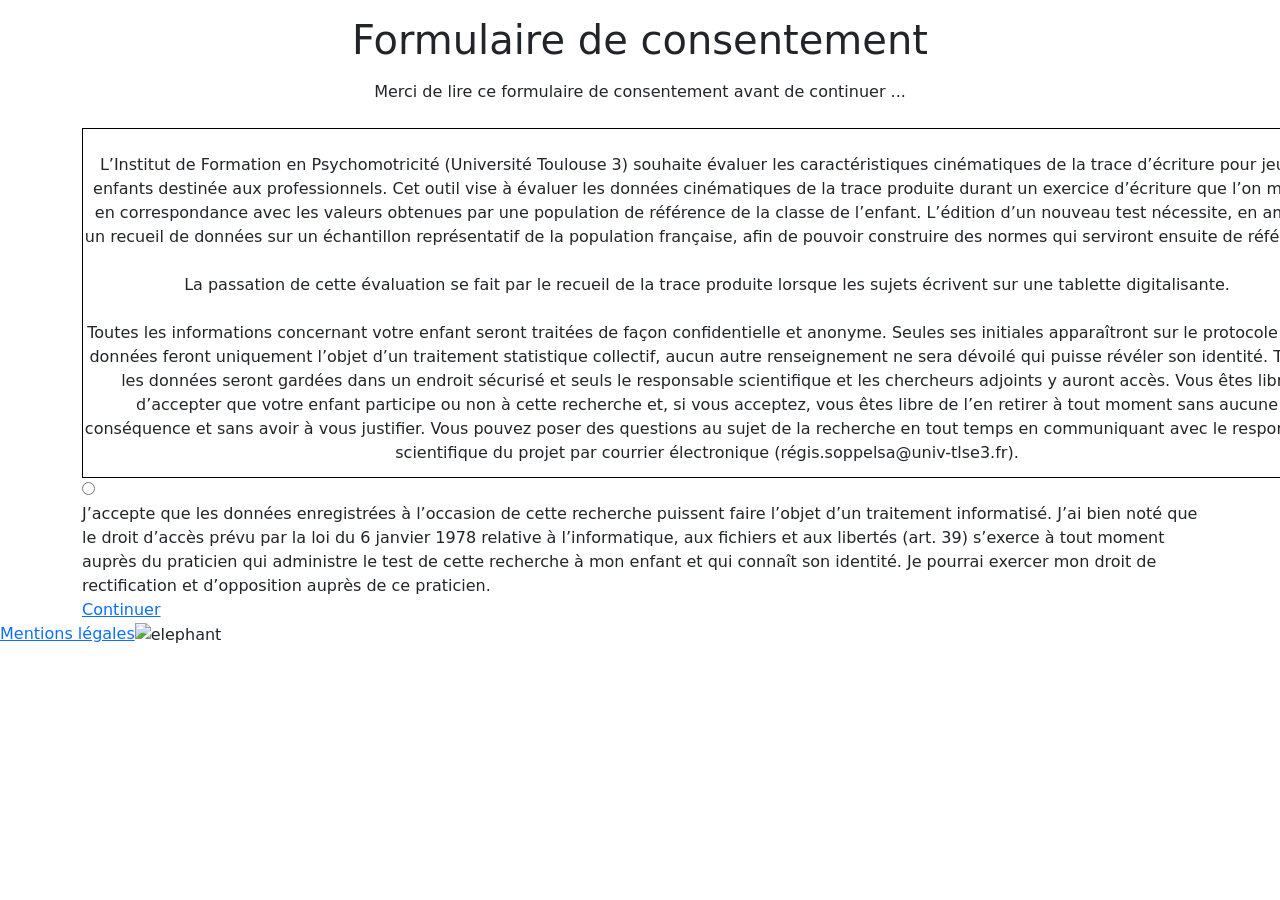
==== src/main/resources/templates/autorisation.html @ 93b54e1f "page autorisation" ====
<!DOCTYPE HTML>
<!DOCTYPE HTML>
<html xmlns:th="http://www.w3.org/1999/xhtml">
<head>
    <meta charset="UTF-8"/>
    <title>ISIS Dysgraphie</title>
    <link rel="stylesheet" href="/CSS/autorisation.css"/>
    <link href="https://cdn.jsdelivr.net/npm/bootstrap@5.1.3/dist/css/bootstrap.min.css" rel="stylesheet"
          integrity="sha384-1BmE4kWBq78iYhFldvKuhfTAU6auU8tT94WrHftjDbrCEXSU1oBoqyl2QvZ6jIW3" crossorigin="anonymous">
    <script src="https://cdn.jsdelivr.net/npm/@popperjs/core@2.10.2/dist/umd/popper.min.js"
            integrity="sha384-7+zCNj/IqJ95wo16oMtfsKbZ9ccEh31eOz1HGyDuCQ6wgnyJNSYdrPa03rtR1zdB"
            crossorigin="anonymous"></script>
    <script src="https://cdn.jsdelivr.net/npm/bootstrap@5.1.3/dist/js/bootstrap.min.js"
            integrity="sha384-QJHtvGhmr9XOIpI6YVutG+2QOK9T+ZnN4kzFN1RtK3zEFEIsxhlmWl5/YESvpZ13"
            crossorigin="anonymous"></script>
</head>
<body>
   
    <form action="/saveInfos" onclick="verif()">
<div class="container" id="autorisation">
    <div class="text-center">
        <h1 class="m-3" >Formulaire de consentement</h1>
        <div > Merci de lire ce formulaire de consentement avant de continuer ... </div><br>
            <div style="overflow:scroll; border:#000000 1px solid; width: 1250px; height: 350px;">
                <br>
L’Institut de Formation en Psychomotricité (Université Toulouse 3) souhaite évaluer les caractéristiques cinématiques de la trace d’écriture pour jeunes enfants destinée aux professionnels. Cet outil vise à évaluer les données cinématiques de la trace produite durant un exercice d’écriture que l’on mettra en correspondance avec les valeurs obtenues par une population de référence de la classe de l’enfant. L’édition d’un nouveau test nécessite, en amont, un recueil de données sur un échantillon représentatif de la population française, afin de pouvoir construire des normes qui serviront ensuite de référence. 
<br></br>
La passation de cette évaluation se fait par le recueil de la trace produite lorsque les sujets écrivent sur une tablette digitalisante.
<br></br>
Toutes les informations concernant votre enfant seront traitées de façon confidentielle et anonyme. Seules ses initiales apparaîtront sur le protocole et les données feront uniquement l’objet d’un traitement statistique collectif, aucun autre renseignement ne sera dévoilé qui puisse révéler son identité. Toutes les données seront gardées dans un endroit sécurisé et seuls le responsable scientifique et les chercheurs adjoints y auront accès. Vous êtes libre d’accepter que votre enfant participe ou non à cette recherche et, si vous acceptez, vous êtes libre de l’en retirer à tout moment sans aucune conséquence et sans avoir à vous justifier. Vous pouvez poser des questions au sujet de la recherche en tout temps en communiquant avec le responsable scientifique du projet par courrier électronique (régis.soppelsa@univ-tlse3.fr).
<br></br>
<b>Diffusion</b>
<br>
Cette recherche pourra être diffusée dans des colloques ou publiée dans des actes de colloque et des articles de revue académique.
<br></br>
<b>Participation à la recherche</b><br>
Si vous acceptez que votre enfant participe à cette recherche, veuillez compléter les informations ci-après et remettre ce formulaire signé au praticien qui lui administre le test. 
 </div>
</div>
        <div class="choix">
            <obligatoire/>
        <input type="radio" id="accept" name="groupe1" value='acceptation'>
        <label for="accept">J’accepte que les données enregistrées à l’occasion de cette recherche puissent faire l’objet d’un traitement informatisé. 
            J’ai bien noté que le droit d’accès prévu par la loi du 6 janvier 1978 relative à l’informatique, aux fichiers et aux libertés (art. 39) s’exerce à tout moment auprès du praticien qui administre le test de cette recherche à mon enfant et qui connaît son identité. 
            Je pourrai exercer mon droit de rectification et d’opposition auprès de ce praticien.</label>
    </div>
        <div class="bouton"><a href="/infosPatient">Continuer</a></div>
    </form>
</div>

   


<footer><a href="">Mentions légales</a><img id="elephant" src="/medias/elephant.png" alt="elephant"/></footer>
</body>
</html>
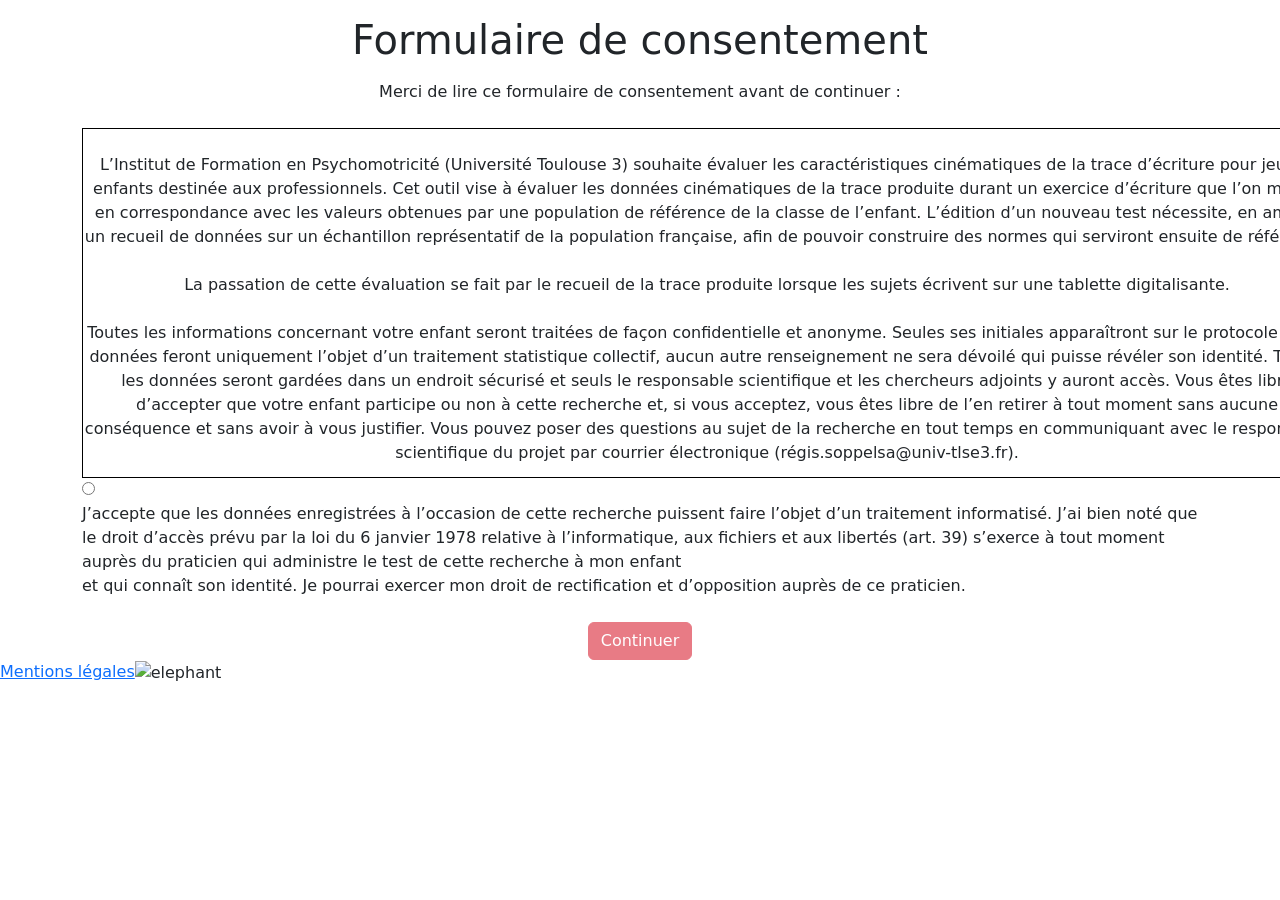
==== commit 28ee08da: "page resultat BHK" ====
--- a/src/main/resources/templates/autorisation.html
+++ b/src/main/resources/templates/autorisation.html
@@ -1,56 +1,68 @@
 <!DOCTYPE HTML>
 <!DOCTYPE HTML>
 <html xmlns:th="http://www.w3.org/1999/xhtml">
-<head>
-    <meta charset="UTF-8"/>
-    <title>ISIS Dysgraphie</title>
-    <link rel="stylesheet" href="/CSS/autorisation.css"/>
-    <link href="https://cdn.jsdelivr.net/npm/bootstrap@5.1.3/dist/css/bootstrap.min.css" rel="stylesheet"
-          integrity="sha384-1BmE4kWBq78iYhFldvKuhfTAU6auU8tT94WrHftjDbrCEXSU1oBoqyl2QvZ6jIW3" crossorigin="anonymous">
-    <script src="https://cdn.jsdelivr.net/npm/@popperjs/core@2.10.2/dist/umd/popper.min.js"
-            integrity="sha384-7+zCNj/IqJ95wo16oMtfsKbZ9ccEh31eOz1HGyDuCQ6wgnyJNSYdrPa03rtR1zdB"
-            crossorigin="anonymous"></script>
-    <script src="https://cdn.jsdelivr.net/npm/bootstrap@5.1.3/dist/js/bootstrap.min.js"
-            integrity="sha384-QJHtvGhmr9XOIpI6YVutG+2QOK9T+ZnN4kzFN1RtK3zEFEIsxhlmWl5/YESvpZ13"
-            crossorigin="anonymous"></script>
-</head>
-<body>
-   
-    <form action="/saveInfos" onclick="verif()">
+    <head>
+        <meta charset="UTF-8"/>
+        <title>ISIS Dysgraphie</title>
+        <link rel="stylesheet" href="/CSS/autorisation.css"/>
+        <link href="https://cdn.jsdelivr.net/npm/bootstrap@5.1.3/dist/css/bootstrap.min.css" rel="stylesheet"
+              integrity="sha384-1BmE4kWBq78iYhFldvKuhfTAU6auU8tT94WrHftjDbrCEXSU1oBoqyl2QvZ6jIW3" crossorigin="anonymous">
+        <script src="https://cdn.jsdelivr.net/npm/@popperjs/core@2.10.2/dist/umd/popper.min.js"
+                integrity="sha384-7+zCNj/IqJ95wo16oMtfsKbZ9ccEh31eOz1HGyDuCQ6wgnyJNSYdrPa03rtR1zdB"
+        crossorigin="anonymous"></script>
+        <script src="https://cdn.jsdelivr.net/npm/bootstrap@5.1.3/dist/js/bootstrap.min.js"
+                integrity="sha384-QJHtvGhmr9XOIpI6YVutG+2QOK9T+ZnN4kzFN1RtK3zEFEIsxhlmWl5/YESvpZ13"
+        crossorigin="anonymous"></script>
+    </head>
+    <body>
 <div class="container" id="autorisation">
-    <div class="text-center">
-        <h1 class="m-3" >Formulaire de consentement</h1>
-        <div > Merci de lire ce formulaire de consentement avant de continuer ... </div><br>
-            <div style="overflow:scroll; border:#000000 1px solid; width: 1250px; height: 350px;">
-                <br>
-L’Institut de Formation en Psychomotricité (Université Toulouse 3) souhaite évaluer les caractéristiques cinématiques de la trace d’écriture pour jeunes enfants destinée aux professionnels. Cet outil vise à évaluer les données cinématiques de la trace produite durant un exercice d’écriture que l’on mettra en correspondance avec les valeurs obtenues par une population de référence de la classe de l’enfant. L’édition d’un nouveau test nécessite, en amont, un recueil de données sur un échantillon représentatif de la population française, afin de pouvoir construire des normes qui serviront ensuite de référence. 
-<br></br>
-La passation de cette évaluation se fait par le recueil de la trace produite lorsque les sujets écrivent sur une tablette digitalisante.
-<br></br>
-Toutes les informations concernant votre enfant seront traitées de façon confidentielle et anonyme. Seules ses initiales apparaîtront sur le protocole et les données feront uniquement l’objet d’un traitement statistique collectif, aucun autre renseignement ne sera dévoilé qui puisse révéler son identité. Toutes les données seront gardées dans un endroit sécurisé et seuls le responsable scientifique et les chercheurs adjoints y auront accès. Vous êtes libre d’accepter que votre enfant participe ou non à cette recherche et, si vous acceptez, vous êtes libre de l’en retirer à tout moment sans aucune conséquence et sans avoir à vous justifier. Vous pouvez poser des questions au sujet de la recherche en tout temps en communiquant avec le responsable scientifique du projet par courrier électronique (régis.soppelsa@univ-tlse3.fr).
-<br></br>
-<b>Diffusion</b>
-<br>
-Cette recherche pourra être diffusée dans des colloques ou publiée dans des actes de colloque et des articles de revue académique.
-<br></br>
-<b>Participation à la recherche</b><br>
-Si vous acceptez que votre enfant participe à cette recherche, veuillez compléter les informations ci-après et remettre ce formulaire signé au praticien qui lui administre le test. 
- </div>
+        <form action="/infosPatient" onclick="verif()">
+                <div class="text-center">
+                    <h1 class="m-3" >Formulaire de consentement</h1>
+                    <div > Merci de lire ce formulaire de consentement avant de continuer : </div><br>
+                    <div style="overflow:scroll; border:#000000 1px solid; width: 1250px; height: 350px;">
+                        <br>
+                        L’Institut de Formation en Psychomotricité (Université Toulouse 3) souhaite évaluer les caractéristiques cinématiques de la trace d’écriture pour jeunes enfants destinée aux professionnels. Cet outil vise à évaluer les données cinématiques de la trace produite durant un exercice d’écriture que l’on mettra en correspondance avec les valeurs obtenues par une population de référence de la classe de l’enfant. L’édition d’un nouveau test nécessite, en amont, un recueil de données sur un échantillon représentatif de la population française, afin de pouvoir construire des normes qui serviront ensuite de référence. 
+                        <br></br>
+                        La passation de cette évaluation se fait par le recueil de la trace produite lorsque les sujets écrivent sur une tablette digitalisante.
+                        <br></br>
+                        Toutes les informations concernant votre enfant seront traitées de façon confidentielle et anonyme. Seules ses initiales apparaîtront sur le protocole et les données feront uniquement l’objet d’un traitement statistique collectif, aucun autre renseignement ne sera dévoilé qui puisse révéler son identité. Toutes les données seront gardées dans un endroit sécurisé et seuls le responsable scientifique et les chercheurs adjoints y auront accès. Vous êtes libre d’accepter que votre enfant participe ou non à cette recherche et, si vous acceptez, vous êtes libre de l’en retirer à tout moment sans aucune conséquence et sans avoir à vous justifier. Vous pouvez poser des questions au sujet de la recherche en tout temps en communiquant avec le responsable scientifique du projet par courrier électronique (régis.soppelsa@univ-tlse3.fr).
+                        <br></br>
+                        <b>Diffusion</b>
+                        <br>
+                        Cette recherche pourra être diffusée dans des colloques ou publiée dans des actes de colloque et des articles de revue académique.
+                        <br></br>
+                        <b>Participation à la recherche</b><br>
+                        Si vous acceptez que votre enfant participe à cette recherche, veuillez compléter les informations ci-après et remettre ce formulaire signé au praticien qui lui administre le test. 
+                    </div>
+                </div>
+
+                <div class="choix">
+                    
+                    <input type="radio"  id="accepter" name="typeaccepter"  value='accepter'>
+                    <label for="accepter">J’accepte que les données enregistrées à l’occasion de cette recherche puissent faire l’objet d’un traitement informatisé. 
+                        J’ai bien noté que le droit d’accès prévu par la loi du 6 janvier 1978 relative à l’informatique, aux fichiers et aux libertés (art. 39) s’exerce à tout moment auprès du praticien qui administre le test de cette recherche à mon enfant <br>et qui connaît son identité. 
+                        Je pourrai exercer mon droit de rectification et d’opposition auprès de ce praticien.</label>
+                </div>
+            <br>
+           <div class="text-center"> <button class="btn btn-danger" type="submit" id="infosPatient" href="/infosPatient">Continuer</button>
+            </div>
+        </form>
 </div>
-        <div class="choix">
-            <obligatoire/>
-        <input type="radio" id="accept" name="groupe1" value='acceptation'>
-        <label for="accept">J’accepte que les données enregistrées à l’occasion de cette recherche puissent faire l’objet d’un traitement informatisé. 
-            J’ai bien noté que le droit d’accès prévu par la loi du 6 janvier 1978 relative à l’informatique, aux fichiers et aux libertés (art. 39) s’exerce à tout moment auprès du praticien qui administre le test de cette recherche à mon enfant et qui connaît son identité. 
-            Je pourrai exercer mon droit de rectification et d’opposition auprès de ce praticien.</label>
-    </div>
-        <div class="bouton"><a href="/infosPatient">Continuer</a></div>
-    </form>
-</div>
-
-   
-
-
-<footer><a href="">Mentions légales</a><img id="elephant" src="/medias/elephant.png" alt="elephant"/></footer>
-</body>
+        <script>
+            var select = false;
+            document.getElementById("infosPatient").disabled = true;
+            function verif() {
+                if (document.getElementById("accepter").checked == true){
+                    select = true;
+                }
+                if (select == true) {
+                    document.getElementById("infosPatient").disabled = false;
+                } else {
+                    document.getElementById("infosPatient").disabled = true;
+                }
+            }
+        </script>
+        <footer><a href="">Mentions légales</a><img id="elephant" src="/medias/elephant.png" alt="elephant"/></footer>
+    </body>
 </html>
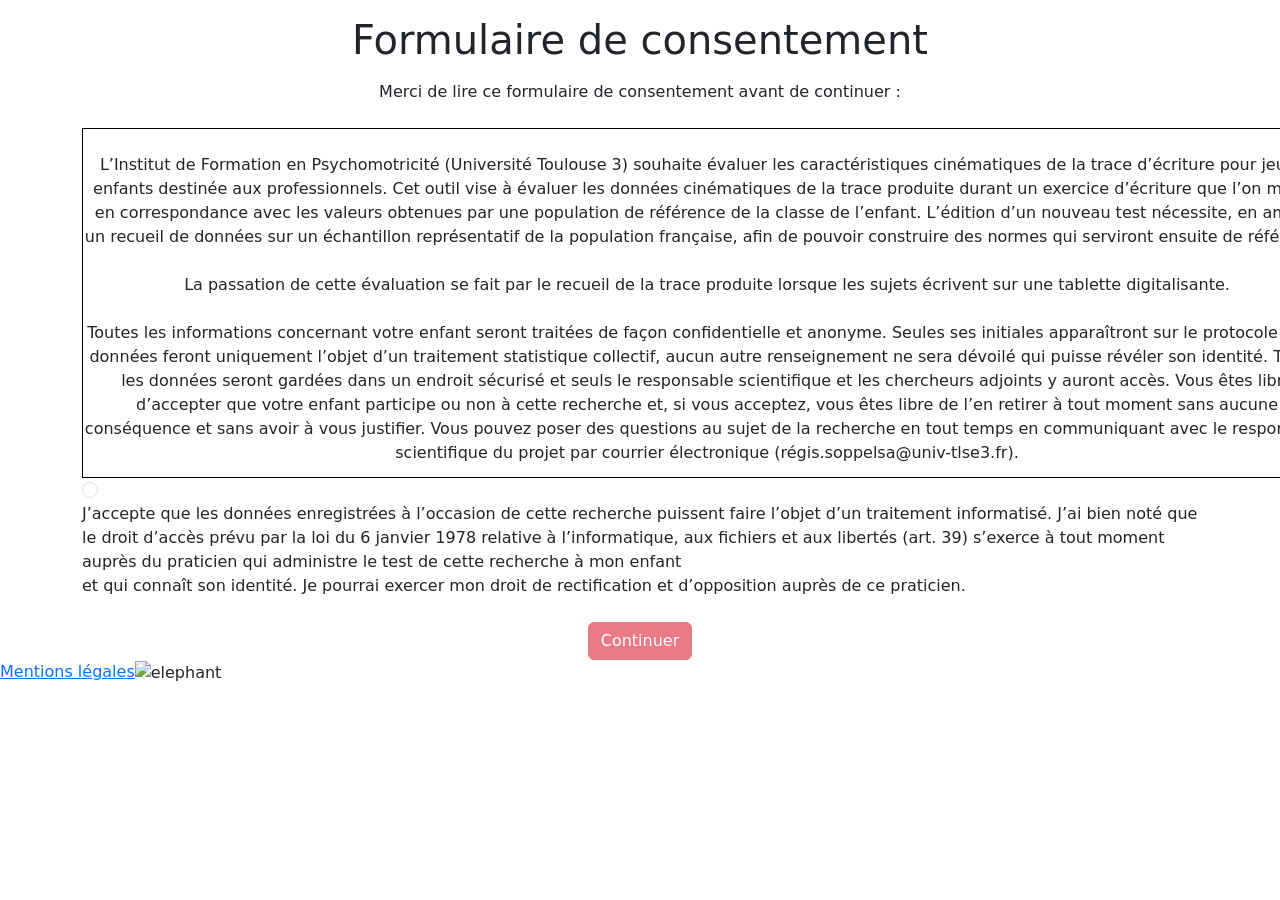
==== commit 20e8308a: "page resultat BHK" ====
--- a/src/main/resources/templates/autorisation.html
+++ b/src/main/resources/templates/autorisation.html
@@ -39,13 +39,13 @@
 
                 <div class="choix">
                     
-                    <input type="radio"  id="accepter" name="typeaccepter"  value='accepter'>
-                    <label for="accepter">J’accepte que les données enregistrées à l’occasion de cette recherche puissent faire l’objet d’un traitement informatisé. 
+                    <input type="radio"  id="accepter" name="typeaccepter"  value='accepter'class="form-check-input">
+                    <label class="form-check-label" for="accepter">J’accepte que les données enregistrées à l’occasion de cette recherche puissent faire l’objet d’un traitement informatisé. 
                         J’ai bien noté que le droit d’accès prévu par la loi du 6 janvier 1978 relative à l’informatique, aux fichiers et aux libertés (art. 39) s’exerce à tout moment auprès du praticien qui administre le test de cette recherche à mon enfant <br>et qui connaît son identité. 
                         Je pourrai exercer mon droit de rectification et d’opposition auprès de ce praticien.</label>
                 </div>
             <br>
-           <div class="text-center"> <button class="btn btn-danger" type="submit" id="infosPatient" href="/infosPatient">Continuer</button>
+           <div class="text-center"> <button class="btn btn-danger" type="submit" id="infosPatient" href="/infosPatient" >Continuer</button>
             </div>
         </form>
 </div>
